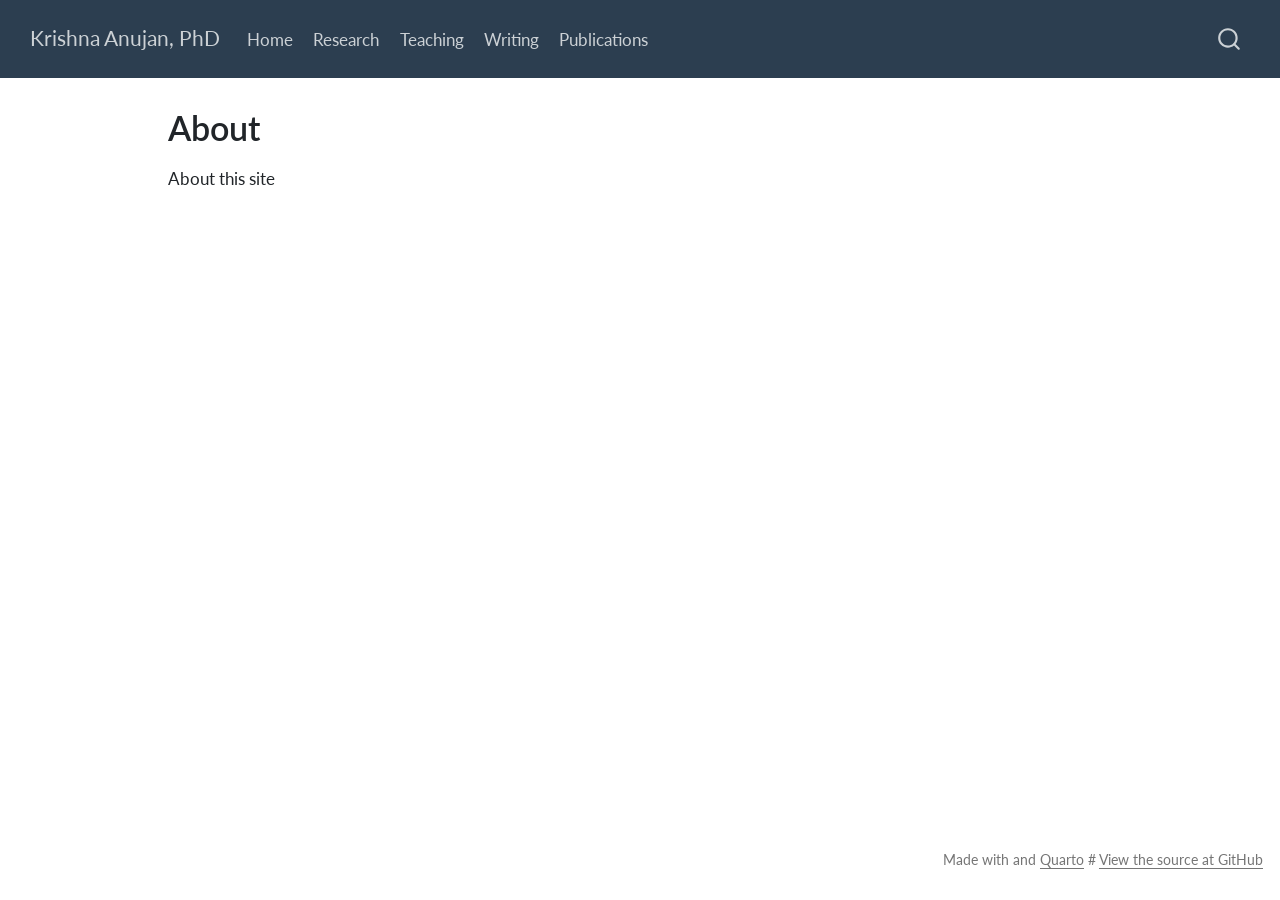
==== docs/about.html @ d2228637 "update with footer edited" ====
<!DOCTYPE html>
<html xmlns="http://www.w3.org/1999/xhtml" lang="en" xml:lang="en"><head>

<meta charset="utf-8">
<meta name="generator" content="quarto-1.6.40">

<meta name="viewport" content="width=device-width, initial-scale=1.0, user-scalable=yes">


<title>About – Krishna Anujan, PhD</title>
<style>
code{white-space: pre-wrap;}
span.smallcaps{font-variant: small-caps;}
div.columns{display: flex; gap: min(4vw, 1.5em);}
div.column{flex: auto; overflow-x: auto;}
div.hanging-indent{margin-left: 1.5em; text-indent: -1.5em;}
ul.task-list{list-style: none;}
ul.task-list li input[type="checkbox"] {
  width: 0.8em;
  margin: 0 0.8em 0.2em -1em; /* quarto-specific, see https://github.com/quarto-dev/quarto-cli/issues/4556 */ 
  vertical-align: middle;
}
</style>


<script src="site_libs/quarto-nav/quarto-nav.js"></script>
<script src="site_libs/clipboard/clipboard.min.js"></script>
<script src="site_libs/quarto-search/autocomplete.umd.js"></script>
<script src="site_libs/quarto-search/fuse.min.js"></script>
<script src="site_libs/quarto-search/quarto-search.js"></script>
<meta name="quarto:offset" content="./">
<script src="site_libs/quarto-html/quarto.js"></script>
<script src="site_libs/quarto-html/popper.min.js"></script>
<script src="site_libs/quarto-html/tippy.umd.min.js"></script>
<script src="site_libs/quarto-html/anchor.min.js"></script>
<link href="site_libs/quarto-html/tippy.css" rel="stylesheet">
<link href="site_libs/quarto-html/quarto-syntax-highlighting-549806ee2085284f45b00abea8c6df48.css" rel="stylesheet" id="quarto-text-highlighting-styles">
<script src="site_libs/bootstrap/bootstrap.min.js"></script>
<link href="site_libs/bootstrap/bootstrap-icons.css" rel="stylesheet">
<link href="site_libs/bootstrap/bootstrap-f3c2ea88cadbcfb37ba28ffa2c97cfc1.min.css" rel="stylesheet" append-hash="true" id="quarto-bootstrap" data-mode="light">
<link href="site_libs/quarto-contrib/fontawesome6-1.2.0/all.min.css" rel="stylesheet">
<link href="site_libs/quarto-contrib/fontawesome6-1.2.0/latex-fontsize.css" rel="stylesheet">
<script src="site_libs/quarto-contrib/iconify-2.1.0/iconify-icon.min.js"></script>
<script id="quarto-search-options" type="application/json">{
  "location": "navbar",
  "copy-button": false,
  "collapse-after": 3,
  "panel-placement": "end",
  "type": "overlay",
  "limit": 50,
  "keyboard-shortcut": [
    "f",
    "/",
    "s"
  ],
  "show-item-context": false,
  "language": {
    "search-no-results-text": "No results",
    "search-matching-documents-text": "matching documents",
    "search-copy-link-title": "Copy link to search",
    "search-hide-matches-text": "Hide additional matches",
    "search-more-match-text": "more match in this document",
    "search-more-matches-text": "more matches in this document",
    "search-clear-button-title": "Clear",
    "search-text-placeholder": "",
    "search-detached-cancel-button-title": "Cancel",
    "search-submit-button-title": "Submit",
    "search-label": "Search"
  }
}</script>


<link rel="stylesheet" href="styles.css">
</head>

<body class="nav-fixed">

<div id="quarto-search-results"></div>
  <header id="quarto-header" class="headroom fixed-top">
    <nav class="navbar navbar-expand-lg " data-bs-theme="dark">
      <div class="navbar-container container-fluid">
      <div class="navbar-brand-container mx-auto">
    <a class="navbar-brand" href="./index.html">
    <span class="navbar-title">Krishna Anujan, PhD</span>
    </a>
  </div>
            <div id="quarto-search" class="" title="Search"></div>
          <button class="navbar-toggler" type="button" data-bs-toggle="collapse" data-bs-target="#navbarCollapse" aria-controls="navbarCollapse" role="menu" aria-expanded="false" aria-label="Toggle navigation" onclick="if (window.quartoToggleHeadroom) { window.quartoToggleHeadroom(); }">
  <span class="navbar-toggler-icon"></span>
</button>
          <div class="collapse navbar-collapse" id="navbarCollapse">
            <ul class="navbar-nav navbar-nav-scroll me-auto">
  <li class="nav-item">
    <a class="nav-link" href="./index.html"> 
<span class="menu-text">Home</span></a>
  </li>  
  <li class="nav-item">
    <a class="nav-link" href="./research.html"> 
<span class="menu-text">Research</span></a>
  </li>  
  <li class="nav-item">
    <a class="nav-link" href="./teaching.html"> 
<span class="menu-text">Teaching</span></a>
  </li>  
  <li class="nav-item">
    <a class="nav-link" href="./writing.html"> 
<span class="menu-text">Writing</span></a>
  </li>  
  <li class="nav-item">
    <a class="nav-link" href="./publications.html"> 
<span class="menu-text">Publications</span></a>
  </li>  
</ul>
            <ul class="navbar-nav navbar-nav-scroll ms-auto">
  <li class="nav-item">
    <a class="nav-link" href="mailto:anujank@si.edu"> 
<span class="menu-text"><iconify-icon role="img" inline="" icon="bi:envelope" style="font-size: 1.1em;" aria-label="Icon envelope from bi Iconify.design set." title="E-mail"></iconify-icon></span></a>
  </li>  
  <li class="nav-item">
    <a class="nav-link" href="https://github.com/krishnaanujan" rel="me"> 
<span class="menu-text"><iconify-icon role="img" inline="" icon="bi:github" style="font-size: 1.1em;" aria-label="Icon github from bi Iconify.design set." title="GitHub"></iconify-icon></span></a>
  </li>  
  <li class="nav-item">
    <a class="nav-link" href="https://www.linkedin.com/in/krishnaanujan" rel="me"> 
<span class="menu-text"><iconify-icon role="img" inline="" icon="bi:linkedin" style="font-size: 1.1em;" aria-label="Icon linkedin from bi Iconify.design set." title="LinkedIn"></iconify-icon></span></a>
  </li>  
</ul>
          </div> <!-- /navcollapse -->
            <div class="quarto-navbar-tools">
</div>
      </div> <!-- /container-fluid -->
    </nav>
</header>
<!-- content -->
<div id="quarto-content" class="quarto-container page-columns page-rows-contents page-layout-article page-navbar">
<!-- sidebar -->
<!-- margin-sidebar -->
    <div id="quarto-margin-sidebar" class="sidebar margin-sidebar zindex-bottom">
        
    </div>
<!-- main -->
<main class="content" id="quarto-document-content">

<header id="title-block-header" class="quarto-title-block default">
<div class="quarto-title">
<h1 class="title">About</h1>
</div>



<div class="quarto-title-meta">

    
  
    
  </div>
  


</header>


<p>About this site</p>



</main> <!-- /main -->
<script id="quarto-html-after-body" type="application/javascript">
window.document.addEventListener("DOMContentLoaded", function (event) {
  const toggleBodyColorMode = (bsSheetEl) => {
    const mode = bsSheetEl.getAttribute("data-mode");
    const bodyEl = window.document.querySelector("body");
    if (mode === "dark") {
      bodyEl.classList.add("quarto-dark");
      bodyEl.classList.remove("quarto-light");
    } else {
      bodyEl.classList.add("quarto-light");
      bodyEl.classList.remove("quarto-dark");
    }
  }
  const toggleBodyColorPrimary = () => {
    const bsSheetEl = window.document.querySelector("link#quarto-bootstrap");
    if (bsSheetEl) {
      toggleBodyColorMode(bsSheetEl);
    }
  }
  toggleBodyColorPrimary();  
  const icon = "";
  const anchorJS = new window.AnchorJS();
  anchorJS.options = {
    placement: 'right',
    icon: icon
  };
  anchorJS.add('.anchored');
  const isCodeAnnotation = (el) => {
    for (const clz of el.classList) {
      if (clz.startsWith('code-annotation-')) {                     
        return true;
      }
    }
    return false;
  }
  const onCopySuccess = function(e) {
    // button target
    const button = e.trigger;
    // don't keep focus
    button.blur();
    // flash "checked"
    button.classList.add('code-copy-button-checked');
    var currentTitle = button.getAttribute("title");
    button.setAttribute("title", "Copied!");
    let tooltip;
    if (window.bootstrap) {
      button.setAttribute("data-bs-toggle", "tooltip");
      button.setAttribute("data-bs-placement", "left");
      button.setAttribute("data-bs-title", "Copied!");
      tooltip = new bootstrap.Tooltip(button, 
        { trigger: "manual", 
          customClass: "code-copy-button-tooltip",
          offset: [0, -8]});
      tooltip.show();    
    }
    setTimeout(function() {
      if (tooltip) {
        tooltip.hide();
        button.removeAttribute("data-bs-title");
        button.removeAttribute("data-bs-toggle");
        button.removeAttribute("data-bs-placement");
      }
      button.setAttribute("title", currentTitle);
      button.classList.remove('code-copy-button-checked');
    }, 1000);
    // clear code selection
    e.clearSelection();
  }
  const getTextToCopy = function(trigger) {
      const codeEl = trigger.previousElementSibling.cloneNode(true);
      for (const childEl of codeEl.children) {
        if (isCodeAnnotation(childEl)) {
          childEl.remove();
        }
      }
      return codeEl.innerText;
  }
  const clipboard = new window.ClipboardJS('.code-copy-button:not([data-in-quarto-modal])', {
    text: getTextToCopy
  });
  clipboard.on('success', onCopySuccess);
  if (window.document.getElementById('quarto-embedded-source-code-modal')) {
    const clipboardModal = new window.ClipboardJS('.code-copy-button[data-in-quarto-modal]', {
      text: getTextToCopy,
      container: window.document.getElementById('quarto-embedded-source-code-modal')
    });
    clipboardModal.on('success', onCopySuccess);
  }
    var localhostRegex = new RegExp(/^(?:http|https):\/\/localhost\:?[0-9]*\//);
    var mailtoRegex = new RegExp(/^mailto:/);
      var filterRegex = new RegExp('/' + window.location.host + '/');
    var isInternal = (href) => {
        return filterRegex.test(href) || localhostRegex.test(href) || mailtoRegex.test(href);
    }
    // Inspect non-navigation links and adorn them if external
 	var links = window.document.querySelectorAll('a[href]:not(.nav-link):not(.navbar-brand):not(.toc-action):not(.sidebar-link):not(.sidebar-item-toggle):not(.pagination-link):not(.no-external):not([aria-hidden]):not(.dropdown-item):not(.quarto-navigation-tool):not(.about-link)');
    for (var i=0; i<links.length; i++) {
      const link = links[i];
      if (!isInternal(link.href)) {
        // undo the damage that might have been done by quarto-nav.js in the case of
        // links that we want to consider external
        if (link.dataset.originalHref !== undefined) {
          link.href = link.dataset.originalHref;
        }
      }
    }
  function tippyHover(el, contentFn, onTriggerFn, onUntriggerFn) {
    const config = {
      allowHTML: true,
      maxWidth: 500,
      delay: 100,
      arrow: false,
      appendTo: function(el) {
          return el.parentElement;
      },
      interactive: true,
      interactiveBorder: 10,
      theme: 'quarto',
      placement: 'bottom-start',
    };
    if (contentFn) {
      config.content = contentFn;
    }
    if (onTriggerFn) {
      config.onTrigger = onTriggerFn;
    }
    if (onUntriggerFn) {
      config.onUntrigger = onUntriggerFn;
    }
    window.tippy(el, config); 
  }
  const noterefs = window.document.querySelectorAll('a[role="doc-noteref"]');
  for (var i=0; i<noterefs.length; i++) {
    const ref = noterefs[i];
    tippyHover(ref, function() {
      // use id or data attribute instead here
      let href = ref.getAttribute('data-footnote-href') || ref.getAttribute('href');
      try { href = new URL(href).hash; } catch {}
      const id = href.replace(/^#\/?/, "");
      const note = window.document.getElementById(id);
      if (note) {
        return note.innerHTML;
      } else {
        return "";
      }
    });
  }
  const xrefs = window.document.querySelectorAll('a.quarto-xref');
  const processXRef = (id, note) => {
    // Strip column container classes
    const stripColumnClz = (el) => {
      el.classList.remove("page-full", "page-columns");
      if (el.children) {
        for (const child of el.children) {
          stripColumnClz(child);
        }
      }
    }
    stripColumnClz(note)
    if (id === null || id.startsWith('sec-')) {
      // Special case sections, only their first couple elements
      const container = document.createElement("div");
      if (note.children && note.children.length > 2) {
        container.appendChild(note.children[0].cloneNode(true));
        for (let i = 1; i < note.children.length; i++) {
          const child = note.children[i];
          if (child.tagName === "P" && child.innerText === "") {
            continue;
          } else {
            container.appendChild(child.cloneNode(true));
            break;
          }
        }
        if (window.Quarto?.typesetMath) {
          window.Quarto.typesetMath(container);
        }
        return container.innerHTML
      } else {
        if (window.Quarto?.typesetMath) {
          window.Quarto.typesetMath(note);
        }
        return note.innerHTML;
      }
    } else {
      // Remove any anchor links if they are present
      const anchorLink = note.querySelector('a.anchorjs-link');
      if (anchorLink) {
        anchorLink.remove();
      }
      if (window.Quarto?.typesetMath) {
        window.Quarto.typesetMath(note);
      }
      if (note.classList.contains("callout")) {
        return note.outerHTML;
      } else {
        return note.innerHTML;
      }
    }
  }
  for (var i=0; i<xrefs.length; i++) {
    const xref = xrefs[i];
    tippyHover(xref, undefined, function(instance) {
      instance.disable();
      let url = xref.getAttribute('href');
      let hash = undefined; 
      if (url.startsWith('#')) {
        hash = url;
      } else {
        try { hash = new URL(url).hash; } catch {}
      }
      if (hash) {
        const id = hash.replace(/^#\/?/, "");
        const note = window.document.getElementById(id);
        if (note !== null) {
          try {
            const html = processXRef(id, note.cloneNode(true));
            instance.setContent(html);
          } finally {
            instance.enable();
            instance.show();
          }
        } else {
          // See if we can fetch this
          fetch(url.split('#')[0])
          .then(res => res.text())
          .then(html => {
            const parser = new DOMParser();
            const htmlDoc = parser.parseFromString(html, "text/html");
            const note = htmlDoc.getElementById(id);
            if (note !== null) {
              const html = processXRef(id, note);
              instance.setContent(html);
            } 
          }).finally(() => {
            instance.enable();
            instance.show();
          });
        }
      } else {
        // See if we can fetch a full url (with no hash to target)
        // This is a special case and we should probably do some content thinning / targeting
        fetch(url)
        .then(res => res.text())
        .then(html => {
          const parser = new DOMParser();
          const htmlDoc = parser.parseFromString(html, "text/html");
          const note = htmlDoc.querySelector('main.content');
          if (note !== null) {
            // This should only happen for chapter cross references
            // (since there is no id in the URL)
            // remove the first header
            if (note.children.length > 0 && note.children[0].tagName === "HEADER") {
              note.children[0].remove();
            }
            const html = processXRef(null, note);
            instance.setContent(html);
          } 
        }).finally(() => {
          instance.enable();
          instance.show();
        });
      }
    }, function(instance) {
    });
  }
      let selectedAnnoteEl;
      const selectorForAnnotation = ( cell, annotation) => {
        let cellAttr = 'data-code-cell="' + cell + '"';
        let lineAttr = 'data-code-annotation="' +  annotation + '"';
        const selector = 'span[' + cellAttr + '][' + lineAttr + ']';
        return selector;
      }
      const selectCodeLines = (annoteEl) => {
        const doc = window.document;
        const targetCell = annoteEl.getAttribute("data-target-cell");
        const targetAnnotation = annoteEl.getAttribute("data-target-annotation");
        const annoteSpan = window.document.querySelector(selectorForAnnotation(targetCell, targetAnnotation));
        const lines = annoteSpan.getAttribute("data-code-lines").split(",");
        const lineIds = lines.map((line) => {
          return targetCell + "-" + line;
        })
        let top = null;
        let height = null;
        let parent = null;
        if (lineIds.length > 0) {
            //compute the position of the single el (top and bottom and make a div)
            const el = window.document.getElementById(lineIds[0]);
            top = el.offsetTop;
            height = el.offsetHeight;
            parent = el.parentElement.parentElement;
          if (lineIds.length > 1) {
            const lastEl = window.document.getElementById(lineIds[lineIds.length - 1]);
            const bottom = lastEl.offsetTop + lastEl.offsetHeight;
            height = bottom - top;
          }
          if (top !== null && height !== null && parent !== null) {
            // cook up a div (if necessary) and position it 
            let div = window.document.getElementById("code-annotation-line-highlight");
            if (div === null) {
              div = window.document.createElement("div");
              div.setAttribute("id", "code-annotation-line-highlight");
              div.style.position = 'absolute';
              parent.appendChild(div);
            }
            div.style.top = top - 2 + "px";
            div.style.height = height + 4 + "px";
            div.style.left = 0;
            let gutterDiv = window.document.getElementById("code-annotation-line-highlight-gutter");
            if (gutterDiv === null) {
              gutterDiv = window.document.createElement("div");
              gutterDiv.setAttribute("id", "code-annotation-line-highlight-gutter");
              gutterDiv.style.position = 'absolute';
              const codeCell = window.document.getElementById(targetCell);
              const gutter = codeCell.querySelector('.code-annotation-gutter');
              gutter.appendChild(gutterDiv);
            }
            gutterDiv.style.top = top - 2 + "px";
            gutterDiv.style.height = height + 4 + "px";
          }
          selectedAnnoteEl = annoteEl;
        }
      };
      const unselectCodeLines = () => {
        const elementsIds = ["code-annotation-line-highlight", "code-annotation-line-highlight-gutter"];
        elementsIds.forEach((elId) => {
          const div = window.document.getElementById(elId);
          if (div) {
            div.remove();
          }
        });
        selectedAnnoteEl = undefined;
      };
        // Handle positioning of the toggle
    window.addEventListener(
      "resize",
      throttle(() => {
        elRect = undefined;
        if (selectedAnnoteEl) {
          selectCodeLines(selectedAnnoteEl);
        }
      }, 10)
    );
    function throttle(fn, ms) {
    let throttle = false;
    let timer;
      return (...args) => {
        if(!throttle) { // first call gets through
            fn.apply(this, args);
            throttle = true;
        } else { // all the others get throttled
            if(timer) clearTimeout(timer); // cancel #2
            timer = setTimeout(() => {
              fn.apply(this, args);
              timer = throttle = false;
            }, ms);
        }
      };
    }
      // Attach click handler to the DT
      const annoteDls = window.document.querySelectorAll('dt[data-target-cell]');
      for (const annoteDlNode of annoteDls) {
        annoteDlNode.addEventListener('click', (event) => {
          const clickedEl = event.target;
          if (clickedEl !== selectedAnnoteEl) {
            unselectCodeLines();
            const activeEl = window.document.querySelector('dt[data-target-cell].code-annotation-active');
            if (activeEl) {
              activeEl.classList.remove('code-annotation-active');
            }
            selectCodeLines(clickedEl);
            clickedEl.classList.add('code-annotation-active');
          } else {
            // Unselect the line
            unselectCodeLines();
            clickedEl.classList.remove('code-annotation-active');
          }
        });
      }
  const findCites = (el) => {
    const parentEl = el.parentElement;
    if (parentEl) {
      const cites = parentEl.dataset.cites;
      if (cites) {
        return {
          el,
          cites: cites.split(' ')
        };
      } else {
        return findCites(el.parentElement)
      }
    } else {
      return undefined;
    }
  };
  var bibliorefs = window.document.querySelectorAll('a[role="doc-biblioref"]');
  for (var i=0; i<bibliorefs.length; i++) {
    const ref = bibliorefs[i];
    const citeInfo = findCites(ref);
    if (citeInfo) {
      tippyHover(citeInfo.el, function() {
        var popup = window.document.createElement('div');
        citeInfo.cites.forEach(function(cite) {
          var citeDiv = window.document.createElement('div');
          citeDiv.classList.add('hanging-indent');
          citeDiv.classList.add('csl-entry');
          var biblioDiv = window.document.getElementById('ref-' + cite);
          if (biblioDiv) {
            citeDiv.innerHTML = biblioDiv.innerHTML;
          }
          popup.appendChild(citeDiv);
        });
        return popup.innerHTML;
      });
    }
  }
});
</script>
</div> <!-- /content -->
<footer class="footer">
  <div class="nav-footer">
    <div class="nav-footer-left">
      &nbsp;
    </div>   
    <div class="nav-footer-center">
      &nbsp;
    </div>
    <div class="nav-footer-right">
<p><span class="faux-block">Made with <i class="fa-brands fa-r-project" aria-label="r-project"></i> and <a href="https://quarto.org/">Quarto</a></span> # <span class="faux-block"><a href="?var:github-url">View the source at <i class="fa-brands fa-github" aria-label="github"></i> GitHub</a></span></p>
</div>
  </div>
</footer>




</body></html>
---- docs/site_libs/quarto-html/tippy.css ----
.tippy-box[data-animation=fade][data-state=hidden]{opacity:0}[data-tippy-root]{max-width:calc(100vw - 10px)}.tippy-box{position:relative;background-color:#333;color:#fff;border-radius:4px;font-size:14px;line-height:1.4;white-space:normal;outline:0;transition-property:transform,visibility,opacity}.tippy-box[data-placement^=top]>.tippy-arrow{bottom:0}.tippy-box[data-placement^=top]>.tippy-arrow:before{bottom:-7px;left:0;border-width:8px 8px 0;border-top-color:initial;transform-origin:center top}.tippy-box[data-placement^=bottom]>.tippy-arrow{top:0}.tippy-box[data-placement^=bottom]>.tippy-arrow:before{top:-7px;left:0;border-width:0 8px 8px;border-bottom-color:initial;transform-origin:center bottom}.tippy-box[data-placement^=left]>.tippy-arrow{right:0}.tippy-box[data-placement^=left]>.tippy-arrow:before{border-width:8px 0 8px 8px;border-left-color:initial;right:-7px;transform-origin:center left}.tippy-box[data-placement^=right]>.tippy-arrow{left:0}.tippy-box[data-placement^=right]>.tippy-arrow:before{left:-7px;border-width:8px 8px 8px 0;border-right-color:initial;transform-origin:center right}.tippy-box[data-inertia][data-state=visible]{transition-timing-function:cubic-bezier(.54,1.5,.38,1.11)}.tippy-arrow{width:16px;height:16px;color:#333}.tippy-arrow:before{content:"";position:absolute;border-color:transparent;border-style:solid}.tippy-content{position:relative;padding:5px 9px;z-index:1}
---- docs/site_libs/quarto-html/quarto-syntax-highlighting-549806ee2085284f45b00abea8c6df48.css ----
/* quarto syntax highlight colors */
:root {
  --quarto-hl-ot-color: #003B4F;
  --quarto-hl-at-color: #657422;
  --quarto-hl-ss-color: #20794D;
  --quarto-hl-an-color: #5E5E5E;
  --quarto-hl-fu-color: #4758AB;
  --quarto-hl-st-color: #20794D;
  --quarto-hl-cf-color: #003B4F;
  --quarto-hl-op-color: #5E5E5E;
  --quarto-hl-er-color: #AD0000;
  --quarto-hl-bn-color: #AD0000;
  --quarto-hl-al-color: #AD0000;
  --quarto-hl-va-color: #111111;
  --quarto-hl-bu-color: inherit;
  --quarto-hl-ex-color: inherit;
  --quarto-hl-pp-color: #AD0000;
  --quarto-hl-in-color: #5E5E5E;
  --quarto-hl-vs-color: #20794D;
  --quarto-hl-wa-color: #5E5E5E;
  --quarto-hl-do-color: #5E5E5E;
  --quarto-hl-im-color: #00769E;
  --quarto-hl-ch-color: #20794D;
  --quarto-hl-dt-color: #AD0000;
  --quarto-hl-fl-color: #AD0000;
  --quarto-hl-co-color: #5E5E5E;
  --quarto-hl-cv-color: #5E5E5E;
  --quarto-hl-cn-color: #8f5902;
  --quarto-hl-sc-color: #5E5E5E;
  --quarto-hl-dv-color: #AD0000;
  --quarto-hl-kw-color: #003B4F;
}

/* other quarto variables */
:root {
  --quarto-font-monospace: SFMono-Regular, Menlo, Monaco, Consolas, "Liberation Mono", "Courier New", monospace;
}

pre > code.sourceCode > span {
  color: #003B4F;
}

code span {
  color: #003B4F;
}

code.sourceCode > span {
  color: #003B4F;
}

div.sourceCode,
div.sourceCode pre.sourceCode {
  color: #003B4F;
}

code span.ot {
  color: #003B4F;
  font-style: inherit;
}

code span.at {
  color: #657422;
  font-style: inherit;
}

code span.ss {
  color: #20794D;
  font-style: inherit;
}

code span.an {
  color: #5E5E5E;
  font-style: inherit;
}

code span.fu {
  color: #4758AB;
  font-style: inherit;
}

code span.st {
  color: #20794D;
  font-style: inherit;
}

code span.cf {
  color: #003B4F;
  font-weight: bold;
  font-style: inherit;
}

code span.op {
  color: #5E5E5E;
  font-style: inherit;
}

code span.er {
  color: #AD0000;
  font-style: inherit;
}

code span.bn {
  color: #AD0000;
  font-style: inherit;
}

code span.al {
  color: #AD0000;
  font-style: inherit;
}

code span.va {
  color: #111111;
  font-style: inherit;
}

code span.bu {
  font-style: inherit;
}

code span.ex {
  font-style: inherit;
}

code span.pp {
  color: #AD0000;
  font-style: inherit;
}

code span.in {
  color: #5E5E5E;
  font-style: inherit;
}

code span.vs {
  color: #20794D;
  font-style: inherit;
}

code span.wa {
  color: #5E5E5E;
  font-style: italic;
}

code span.do {
  color: #5E5E5E;
  font-style: italic;
}

code span.im {
  color: #00769E;
  font-style: inherit;
}

code span.ch {
  color: #20794D;
  font-style: inherit;
}

code span.dt {
  color: #AD0000;
  font-style: inherit;
}

code span.fl {
  color: #AD0000;
  font-style: inherit;
}

code span.co {
  color: #5E5E5E;
  font-style: inherit;
}

code span.cv {
  color: #5E5E5E;
  font-style: italic;
}

code span.cn {
  color: #8f5902;
  font-style: inherit;
}

code span.sc {
  color: #5E5E5E;
  font-style: inherit;
}

code span.dv {
  color: #AD0000;
  font-style: inherit;
}

code span.kw {
  color: #003B4F;
  font-weight: bold;
  font-style: inherit;
}

.prevent-inlining {
  content: "</";
}

/*# sourceMappingURL=ae99138f4fbc2fb4c9f5e5cd69c22459.css.map */
---- docs/site_libs/quarto-contrib/fontawesome6-1.2.0/latex-fontsize.css ----
.fa-tiny {
  font-size: 0.5em;
}
.fa-scriptsize {
  font-size: 0.7em;
}
.fa-footnotesize {
  font-size: 0.8em;
}
.fa-small {
  font-size: 0.9em;
}
.fa-normalsize {
  font-size: 1em;
}
.fa-large {
  font-size: 1.2em;
}
.fa-Large {
  font-size: 1.5em;
}
.fa-LARGE {
  font-size: 1.75em;
}
.fa-huge {
  font-size: 2em;
}
.fa-Huge {
  font-size: 2.5em;
}
---- docs/styles.css ----
/* css styles */

/* create a button with name btn-clean */

button {
    background-color: #f8f9fa;
    border: 1px solid #f8f9fa;
    color: #366c56;
    padding: 0.125em 0.25em;
    text-align: center;
    text-decoration: none;
    display: inline-block;
    font-size: 16px;
    margin: 4px 2px;
    cursor: pointer;
    border-radius: 4px;
}

.btn-clean {
    background-color: #f8f9fa;
    border: 1px solid #f8f9fa;
    color: #366c56;
    padding: 10px 20px;
    text-align: center;
    text-decoration: none;
    display: inline-block;
    font-size: 16px;
    margin: 4px 2px;
    cursor: pointer;
    border-radius: 4px;
}

/* Change link colors */
/* a {
    color: #0dbd33;
    /* Default link color */
/* text-decoration: none; */
/* Remove underline */
/* } */

/* a:hover { */
/* color: #0dbd33; */
/* Link color on hover */
/* text-decoration: underline; */
/* Underline on hover */
/* } */

/* a:visited { */
/* color: #6c757d; */
/* Visited link color */
/* } */
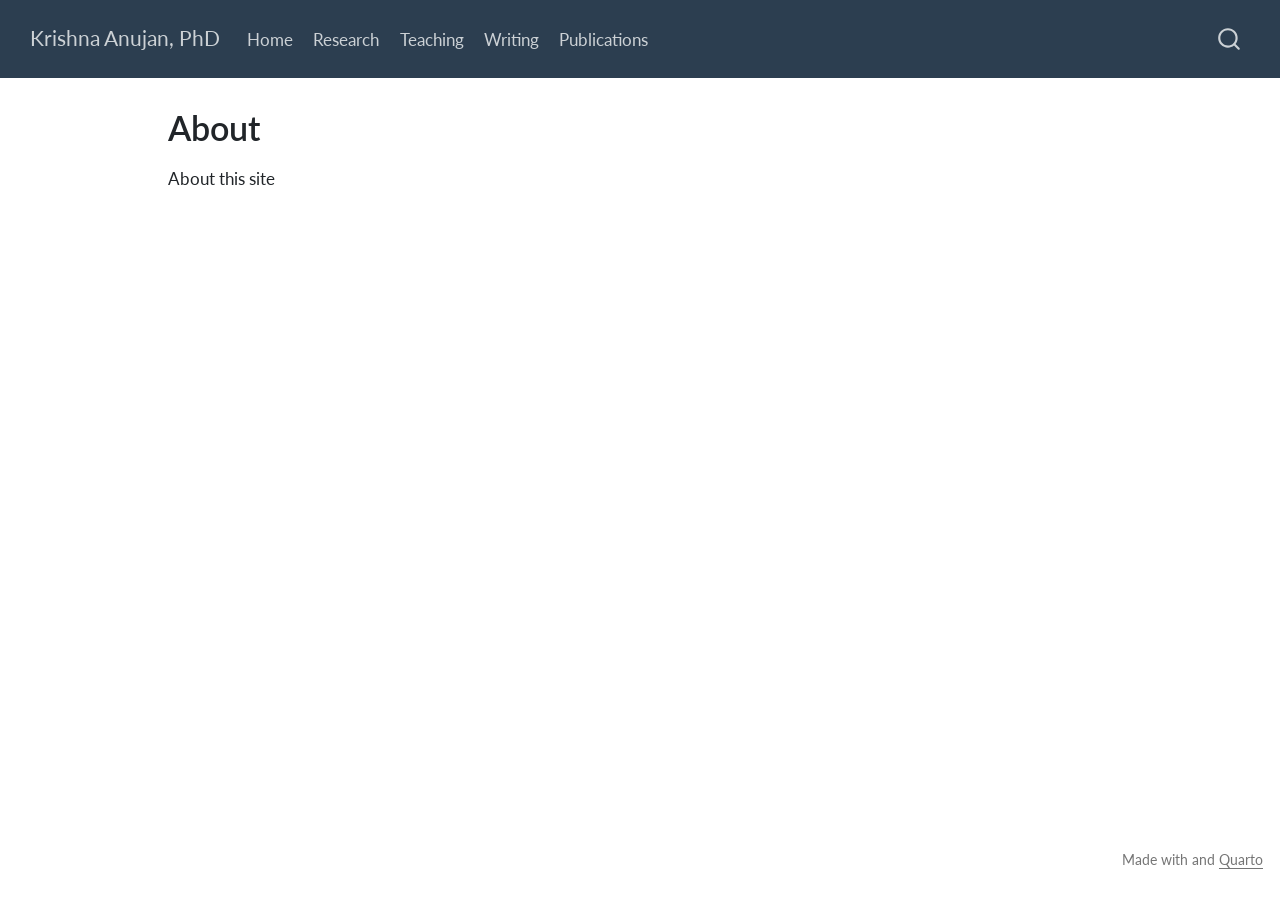
==== commit 2951f62d: "cleaning up teaching doc and footer" ====
--- a/docs/about.html
+++ b/docs/about.html
@@ -592,7 +592,7 @@
       &nbsp;
     </div>
     <div class="nav-footer-right">
-<p><span class="faux-block">Made with <i class="fa-brands fa-r-project" aria-label="r-project"></i> and <a href="https://quarto.org/">Quarto</a></span> # <span class="faux-block"><a href="?var:github-url">View the source at <i class="fa-brands fa-github" aria-label="github"></i> GitHub</a></span></p>
+<p><span class="faux-block">Made with <i class="fa-brands fa-r-project" aria-label="r-project"></i> and <a href="https://quarto.org/">Quarto</a></span></p>
 </div>
   </div>
 </footer>
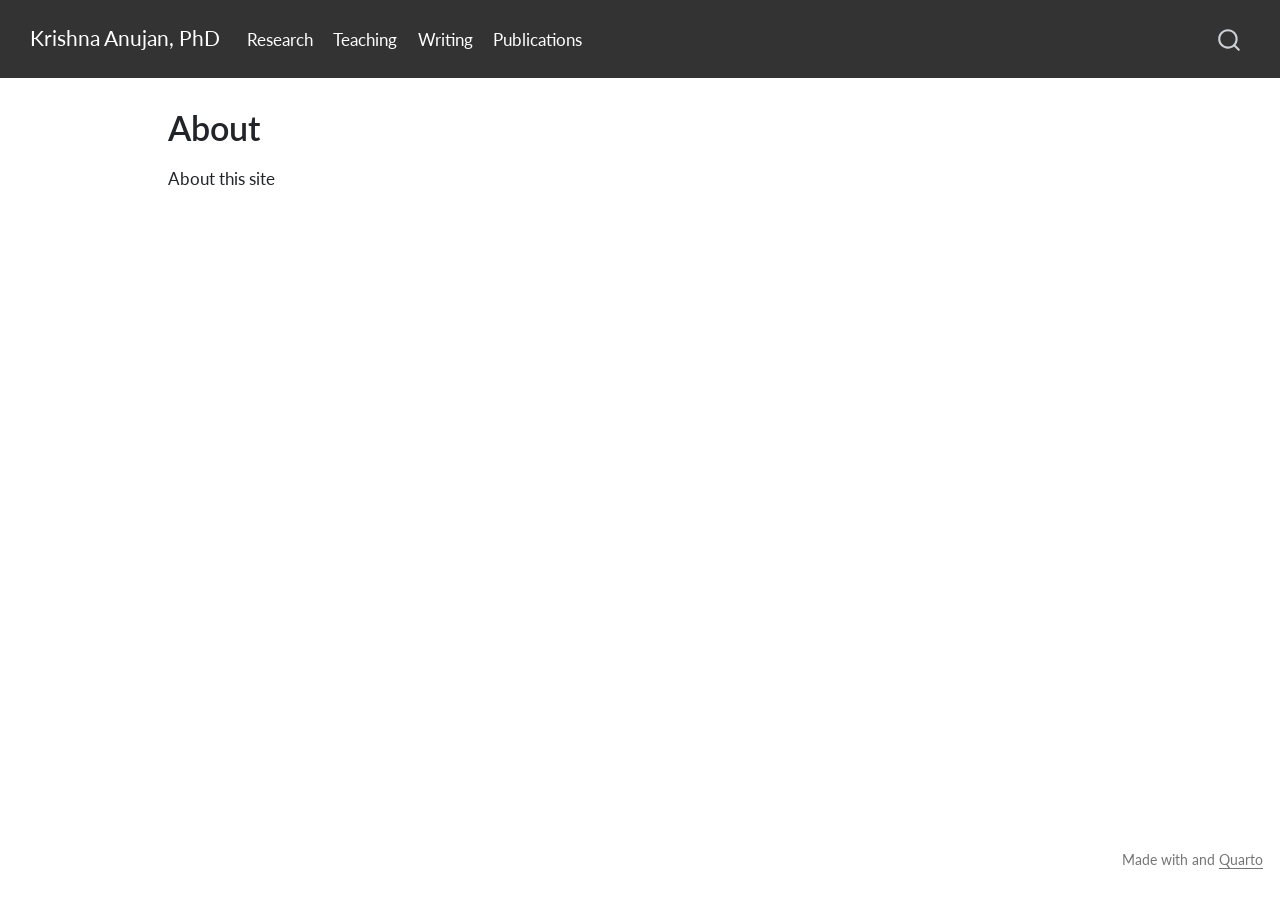
==== commit 6b943cc6: "update aesthetics" ====
--- a/docs/about.html
+++ b/docs/about.html
@@ -91,10 +91,6 @@
           <div class="collapse navbar-collapse" id="navbarCollapse">
             <ul class="navbar-nav navbar-nav-scroll me-auto">
   <li class="nav-item">
-    <a class="nav-link" href="./index.html"> 
-<span class="menu-text">Home</span></a>
-  </li>  
-  <li class="nav-item">
     <a class="nav-link" href="./research.html"> 
 <span class="menu-text">Research</span></a>
   </li>  
@@ -120,10 +116,6 @@
     <a class="nav-link" href="https://github.com/krishnaanujan" rel="me"> 
 <span class="menu-text"><iconify-icon role="img" inline="" icon="bi:github" style="font-size: 1.1em;" aria-label="Icon github from bi Iconify.design set." title="GitHub"></iconify-icon></span></a>
   </li>  
-  <li class="nav-item">
-    <a class="nav-link" href="https://www.linkedin.com/in/krishnaanujan" rel="me"> 
-<span class="menu-text"><iconify-icon role="img" inline="" icon="bi:linkedin" style="font-size: 1.1em;" aria-label="Icon linkedin from bi Iconify.design set." title="LinkedIn"></iconify-icon></span></a>
-  </li>  
 </ul>
           </div> <!-- /navcollapse -->
             <div class="quarto-navbar-tools">
--- a/docs/styles.css
+++ b/docs/styles.css
@@ -1,51 +1,19 @@
 /* css styles */
 
-/* create a button with name btn-clean */
-
-button {
-    background-color: #f8f9fa;
-    border: 1px solid #f8f9fa;
-    color: #366c56;
-    padding: 0.125em 0.25em;
-    text-align: center;
-    text-decoration: none;
-    display: inline-block;
-    font-size: 16px;
-    margin: 4px 2px;
-    cursor: pointer;
-    border-radius: 4px;
+/* Navbar styles */
+.navbar {
+    background-color: #333;
+    /* Navbar background color */
+    color: #fff;
+    /* Navbar text color */
 }
 
-.btn-clean {
-    background-color: #f8f9fa;
-    border: 1px solid #f8f9fa;
-    color: #366c56;
-    padding: 10px 20px;
-    text-align: center;
-    text-decoration: none;
-    display: inline-block;
-    font-size: 16px;
-    margin: 4px 2px;
-    cursor: pointer;
-    border-radius: 4px;
+.navbar a {
+    color: #fff;
+    /* Navbar link color */
 }
 
-/* Change link colors */
-/* a {
-    color: #0dbd33;
-    /* Default link color */
-/* text-decoration: none; */
-/* Remove underline */
-/* } */
-
-/* a:hover { */
-/* color: #0dbd33; */
-/* Link color on hover */
-/* text-decoration: underline; */
-/* Underline on hover */
-/* } */
-
-/* a:visited { */
-/* color: #6c757d; */
-/* Visited link color */
-/* } */+.navbar a:hover {
+    color: #ddd;
+    /* Navbar link color on hover */
+}
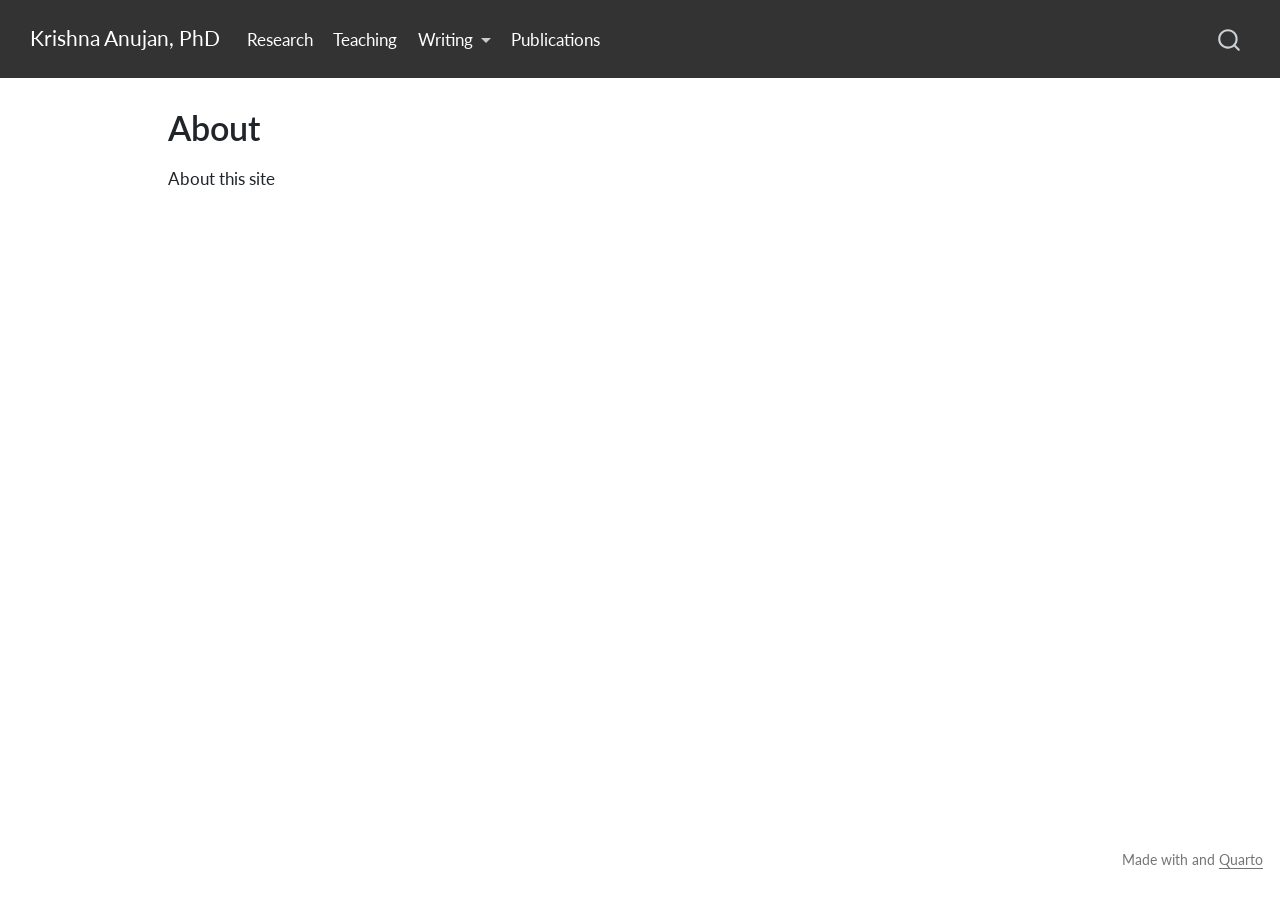
==== commit d4340c15: "malayalam page, navbar edit" ====
--- a/docs/about.html
+++ b/docs/about.html
@@ -68,6 +68,15 @@
     "search-label": "Search"
   }
 }</script>
+<script async="" src="https://www.googletagmanager.com/gtag/js?id=G-GZK4DVYK6T"></script>
+
+<script type="text/javascript">
+
+window.dataLayer = window.dataLayer || [];
+function gtag(){dataLayer.push(arguments);}
+gtag('js', new Date());
+gtag('config', 'G-GZK4DVYK6T', { 'anonymize_ip': true});
+</script>
 
 
 <link rel="stylesheet" href="styles.css">
@@ -98,10 +107,21 @@
     <a class="nav-link" href="./teaching.html"> 
 <span class="menu-text">Teaching</span></a>
   </li>  
-  <li class="nav-item">
-    <a class="nav-link" href="./writing.html"> 
-<span class="menu-text">Writing</span></a>
+  <li class="nav-item dropdown ">
+    <a class="nav-link dropdown-toggle" href="#" id="nav-menu-writing" role="link" data-bs-toggle="dropdown" aria-expanded="false">
+ <span class="menu-text">Writing</span>
+    </a>
+    <ul class="dropdown-menu" aria-labelledby="nav-menu-writing">    
+        <li>
+    <a class="dropdown-item" href="./writing.html">
+ <span class="dropdown-text">English</span></a>
   </li>  
+        <li>
+    <a class="dropdown-item" href="./writing_mal.html">
+ <span class="dropdown-text">Malayalam</span></a>
+  </li>  
+    </ul>
+  </li>
   <li class="nav-item">
     <a class="nav-link" href="./publications.html"> 
 <span class="menu-text">Publications</span></a>
--- a/docs/styles.css
+++ b/docs/styles.css
@@ -16,4 +16,17 @@
 .navbar a:hover {
     color: #ddd;
     /* Navbar link color on hover */
+}
+
+.navbar .dropdown-menu>li>a {
+    background-color: #333;
+    /* Change this to your desired text color */
+}
+
+.navbar .dropdown-menu>li>a:hover,
+.navbar .dropdown-menu>li>a:focus {
+    background-color: #333;
+    /* Change this to your desired highlight color */
+    color: #cccccc;
+    /* Change this to your desired text color */
 }
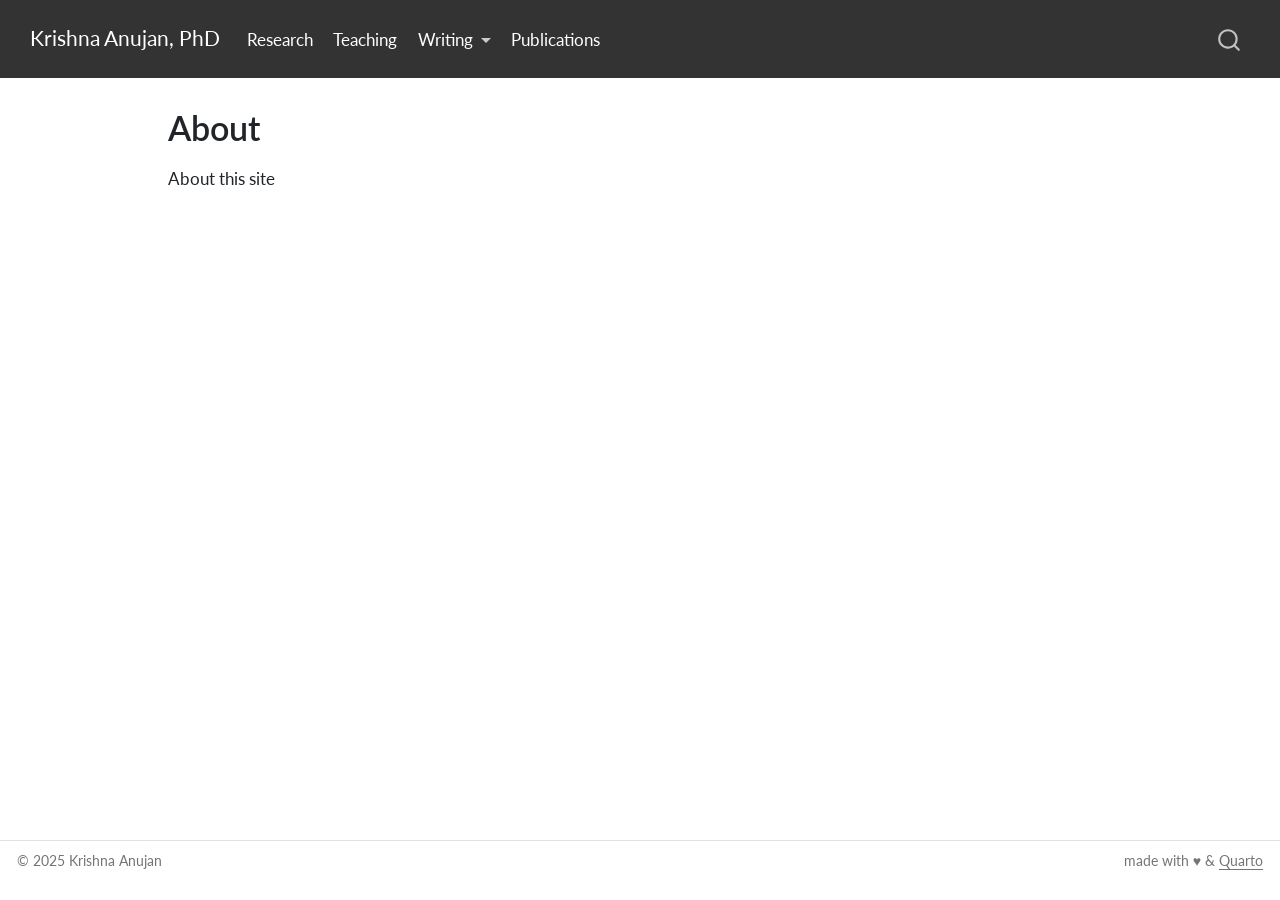
==== commit 3fdab304: "update link colour, change csl" ====
--- a/docs/about.html
+++ b/docs/about.html
@@ -37,9 +37,7 @@
 <link href="site_libs/quarto-html/quarto-syntax-highlighting-549806ee2085284f45b00abea8c6df48.css" rel="stylesheet" id="quarto-text-highlighting-styles">
 <script src="site_libs/bootstrap/bootstrap.min.js"></script>
 <link href="site_libs/bootstrap/bootstrap-icons.css" rel="stylesheet">
-<link href="site_libs/bootstrap/bootstrap-f3c2ea88cadbcfb37ba28ffa2c97cfc1.min.css" rel="stylesheet" append-hash="true" id="quarto-bootstrap" data-mode="light">
-<link href="site_libs/quarto-contrib/fontawesome6-1.2.0/all.min.css" rel="stylesheet">
-<link href="site_libs/quarto-contrib/fontawesome6-1.2.0/latex-fontsize.css" rel="stylesheet">
+<link href="site_libs/bootstrap/bootstrap-78fa14a90d17cc9afc9903ae2fa1376f.min.css" rel="stylesheet" append-hash="true" id="quarto-bootstrap" data-mode="light">
 <script src="site_libs/quarto-contrib/iconify-2.1.0/iconify-icon.min.js"></script>
 <script id="quarto-search-options" type="application/json">{
   "location": "navbar",
@@ -598,13 +596,13 @@
 <footer class="footer">
   <div class="nav-footer">
     <div class="nav-footer-left">
-      &nbsp;
-    </div>   
+<p>© 2025 Krishna Anujan</p>
+</div>   
     <div class="nav-footer-center">
       &nbsp;
     </div>
     <div class="nav-footer-right">
-<p><span class="faux-block">Made with <i class="fa-brands fa-r-project" aria-label="r-project"></i> and <a href="https://quarto.org/">Quarto</a></span></p>
+<p>made with ︎♥️ &amp; <a href="https://quarto.org">Quarto</a></p>
 </div>
   </div>
 </footer>
